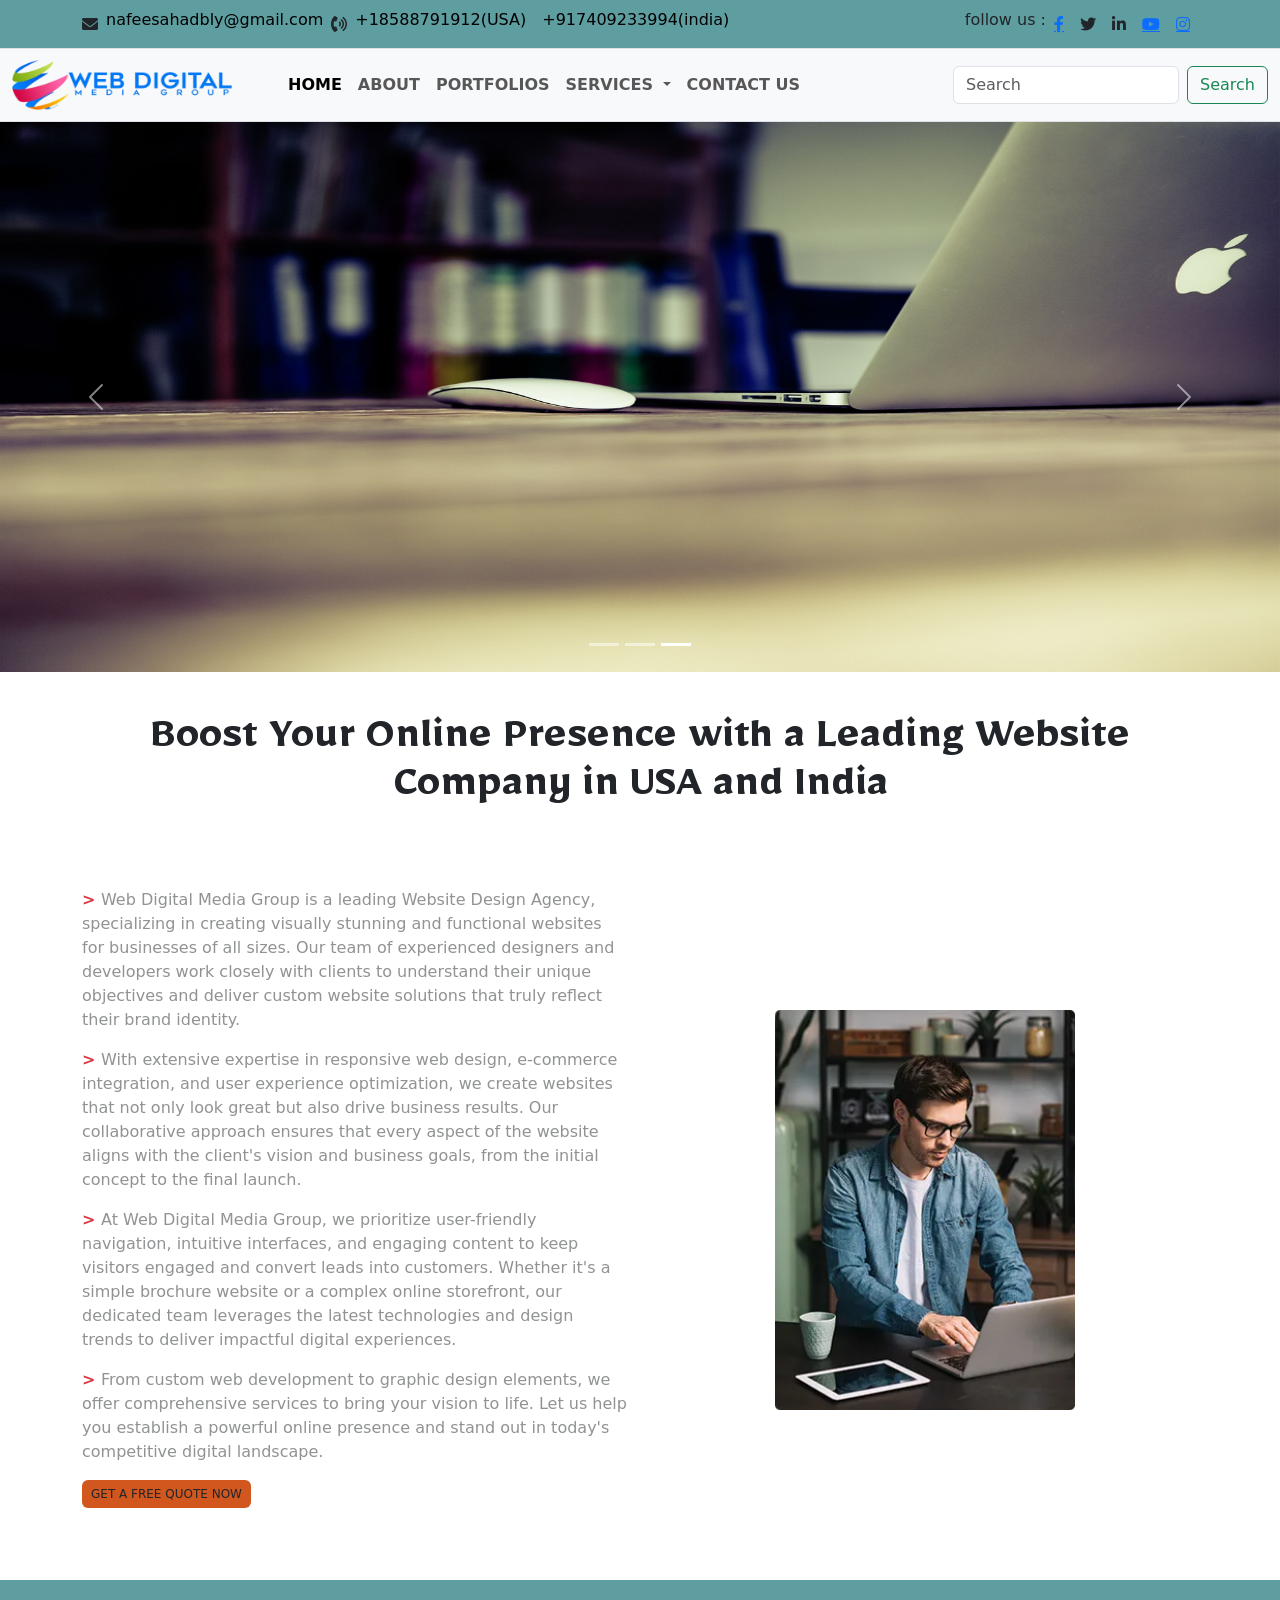
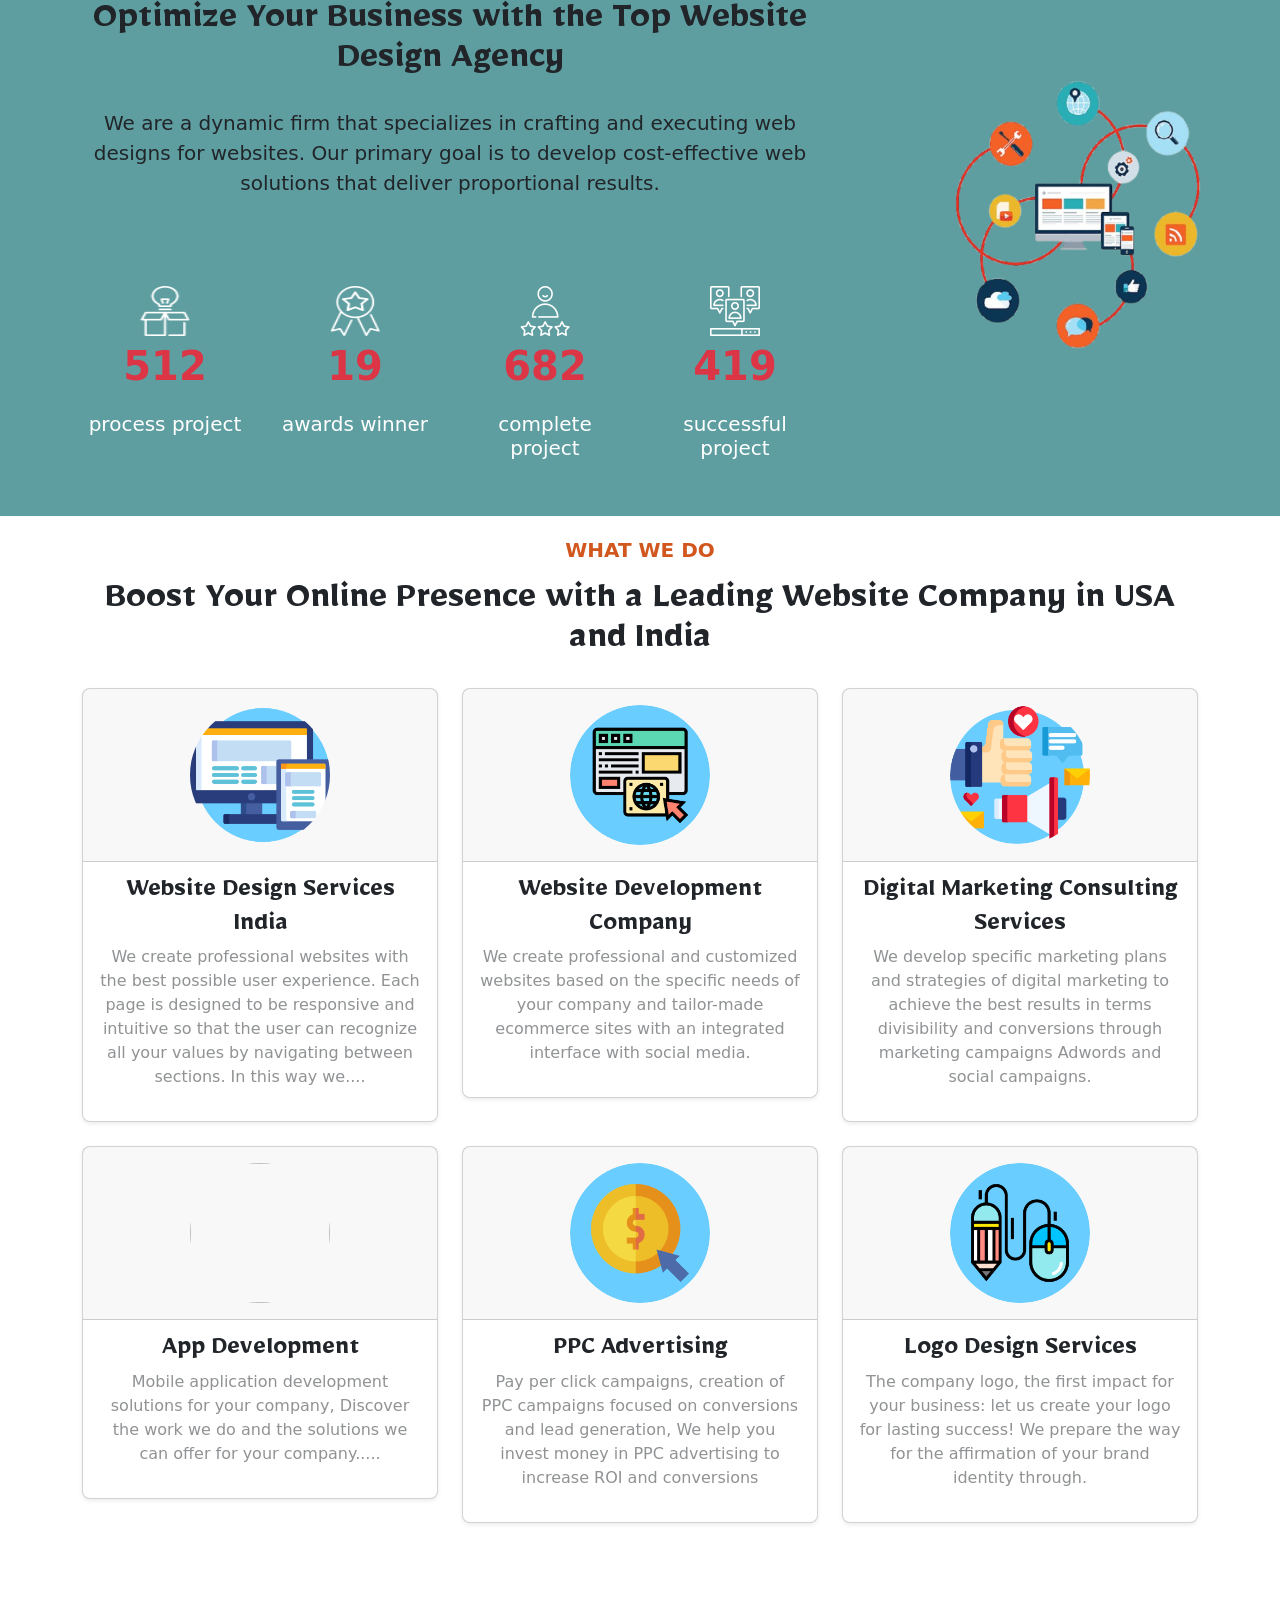
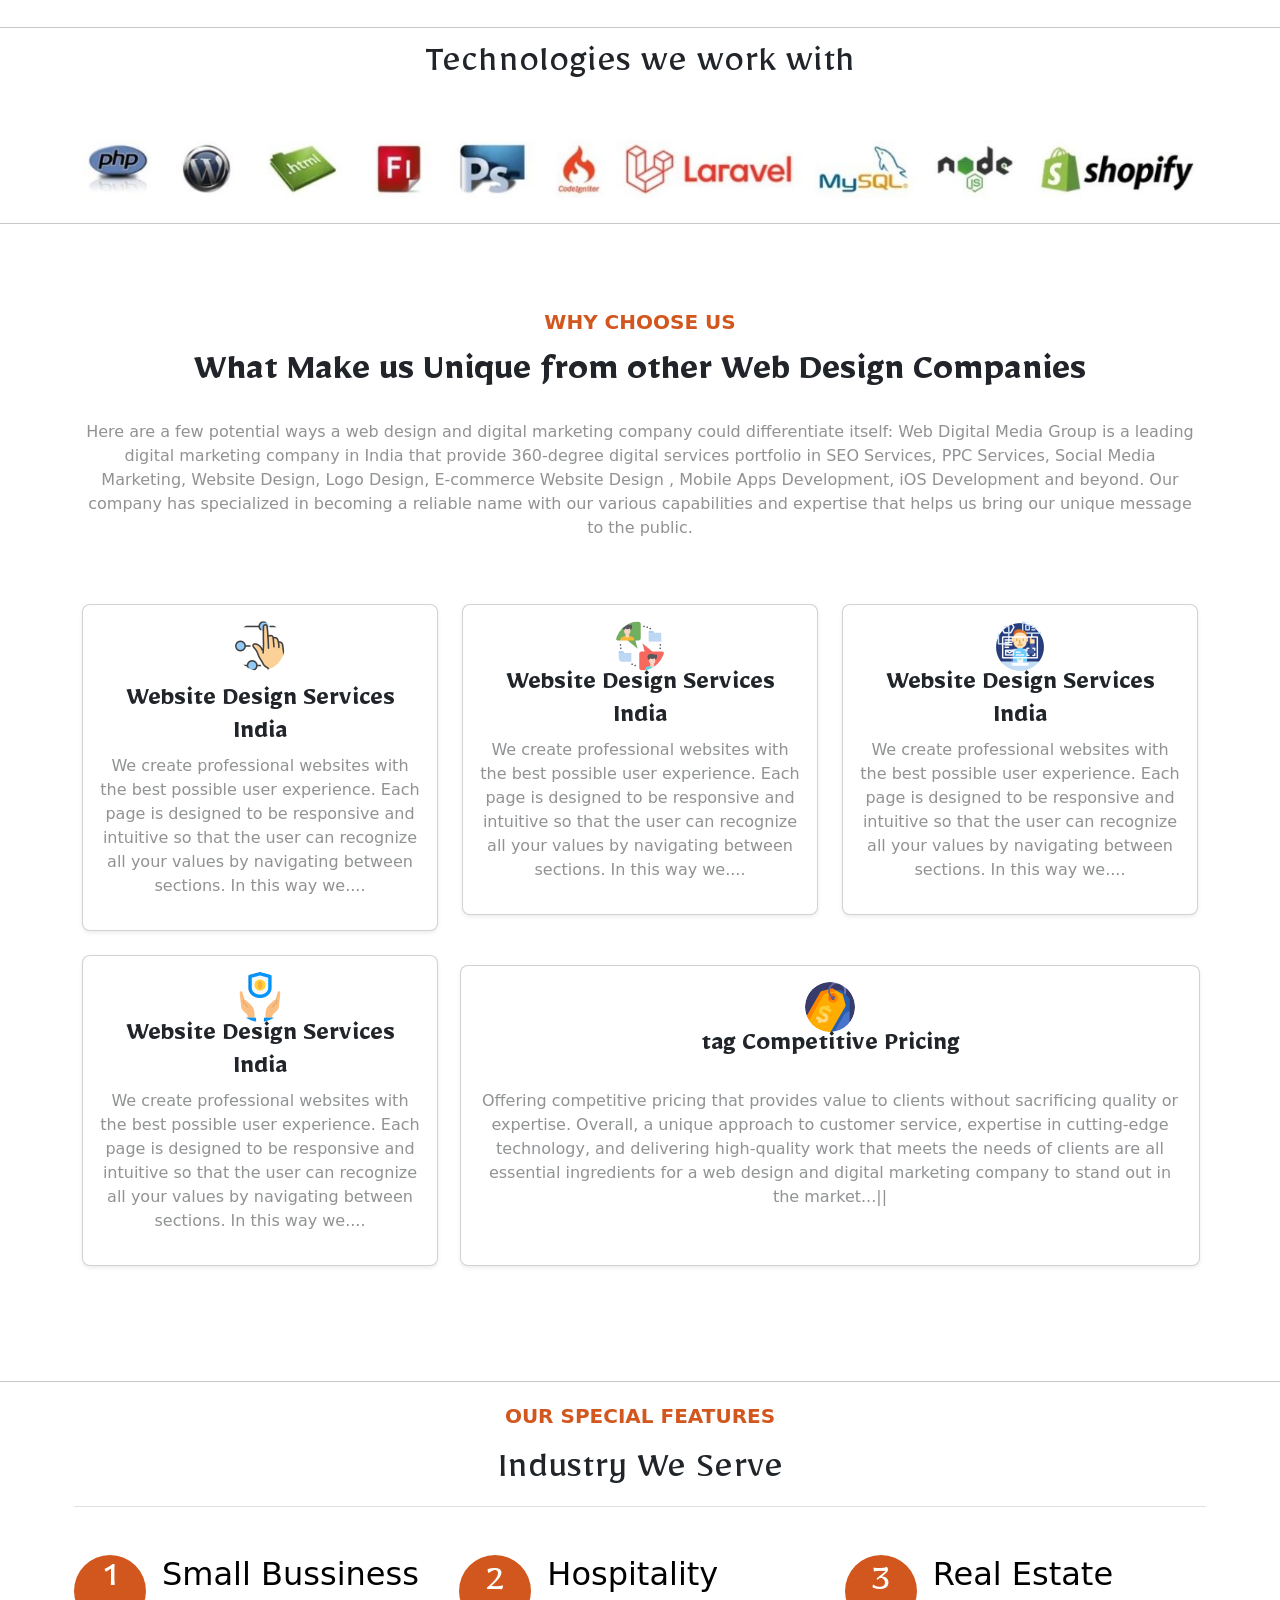
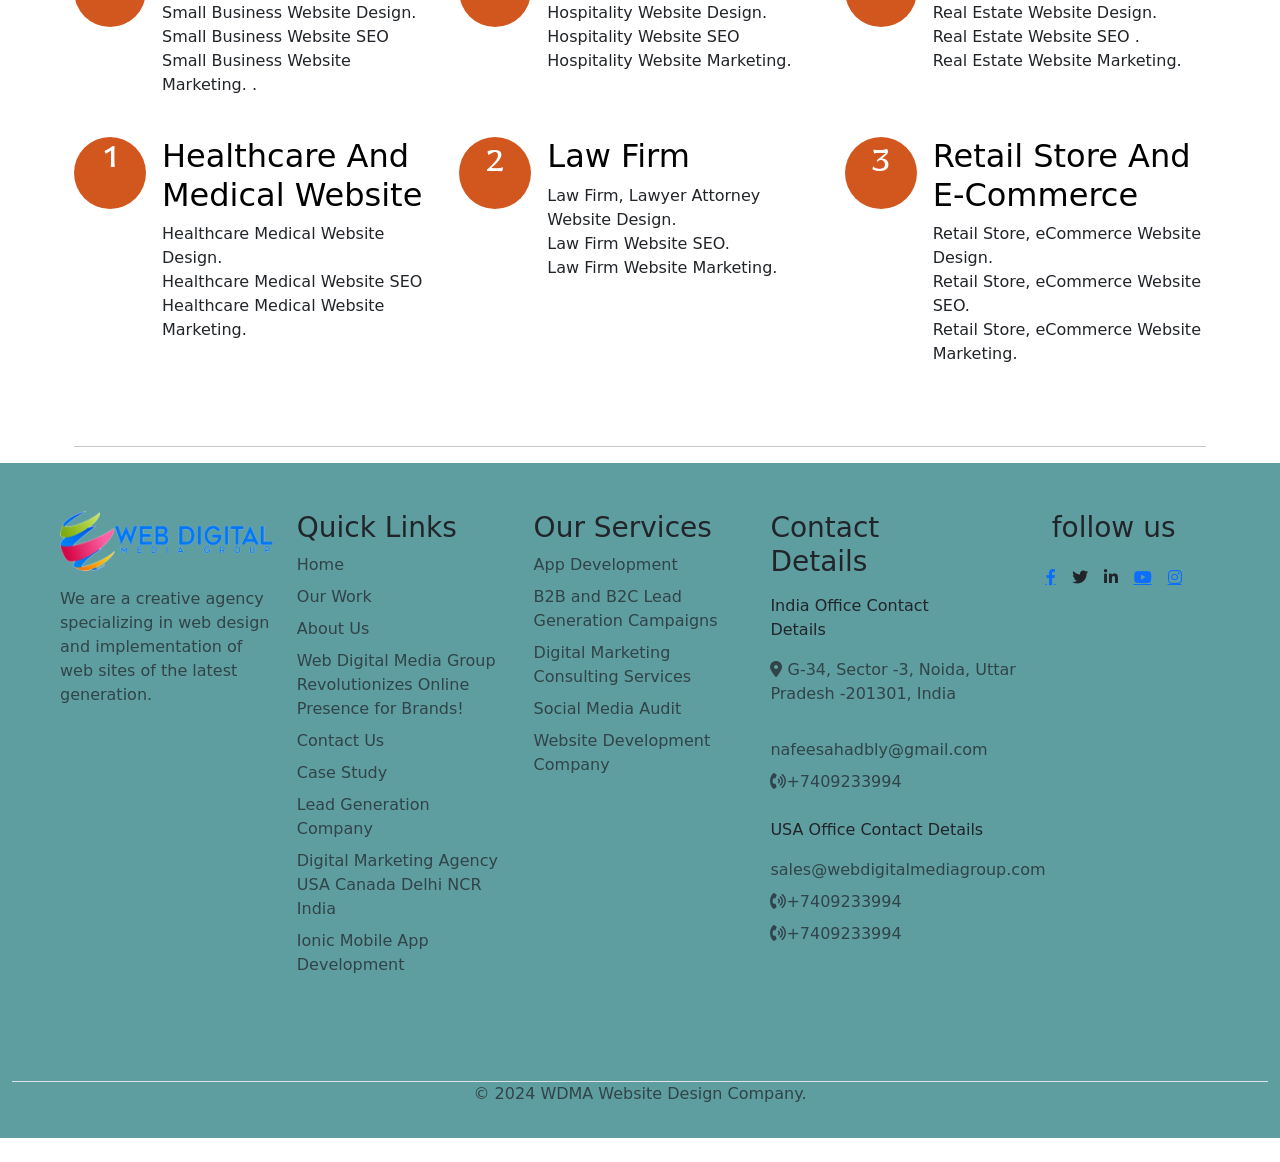
==== index.html @ 904eb0a1 "this is my website frant only no any changes" ====
<!DOCTYPE html>
<html lang="en">
<head>
    <meta charset="UTF-8">
    <meta name="viewport" content="width=device-width, initial-scale=1, shrink-to-fit=no">
    
    <!-- bootstrap -->
    <link href="https://cdn.jsdelivr.net/npm/bootstrap@5.3.3/dist/css/bootstrap.min.css"
     rel="stylesheet" integrity="sha384-QWTKZyjpPEjISv5WaRU9OFeRpok6YctnYmDr5pNlyT2bRjXh0JMhjY6hW+ALEwIH" crossorigin="anonymous">

   <title>web digital media agency </title>

   <!-- aos website -->
    <link href="https://unpkg.com/aos@2.3.1/dist/aos.css" rel="stylesheet">

 
    <!-- FontAwesome Icons -->
    <link
    rel="stylesheet"
    href="https://cdnjs.cloudflare.com/ajax/libs/font-awesome/6.0.0-beta2/css/all.min.css"/>

    <!-- Google Fonts -->
    <link rel="preconnect" href="https://fonts.googleapis.com">
    <link rel="preconnect" href="https://fonts.gstatic.com" crossorigin>
    <link href="https://fonts.googleapis.com/css2?family=Mirza:wght@400;500;600;700&family=Montez&display=swap" rel="stylesheet">

<!-- Stylesheet -->
<link rel="stylesheet" href="style.css"/>
</head>


<body>

  <nav class="  border-bottom awards ">
    <div class="container d-flex flex-wrap mr-auto">
      <ul class="nav me-auto  ">
        <i class="fa-solid fa-envelope align-items-center d-flex justify-content-center"></i>
        <li class="nav-item"><a href="#" class="nav-link link-body-emphasis px-2 active" aria-current="page">nafeesahadbly@gmail.com</a></li>
        <i class="fa-solid fa-phone-volume align-items-center d-flex justify-content-center "></i>
        <li class="nav-item"><a href="#" class="nav-link link-body-emphasis px-2">+18588791912(USA)</a></li>
        <li class="nav-item"><a href="#" class="nav-link link-body-emphasis px-2">+917409233994(india)</a></li>
        
      </ul>
      <ul class="nav mr-4 ">
        <!-- <li class="nav-item"><a href="#" class="nav-link link-body-emphasis px-2"></a></li> -->
         <p class="text-center  pt-2">follow us :</p>
        <a href="https://www.facebook.com/photo?fbid=481594901240549&set=a.116392011094175"><i class="fa-brands fa-facebook-f align-items-center d-flex justify-content-between px-2 py-3 socialme"></i></a>
        <i class="fa-brands fa-twitter align-items-center d-flex justify-content-center px-2 py-2 socialme"></i>
        <i class="fa-brands fa-linkedin-in align-items-center d-flex justify-content-center px-2 py- socialme"></i>
        <a href="https://youtu.be/n553szyuyIE?si=JdnnJUPWyrcstEyF"> <i class="fa-brands fa-youtube align-items-center d-flex justify-content-center px-2 py-3 socialme"></i></a>
        <a href="https://www.instagram.com/na_english.solution/"><i class="fa-brands fa-instagram align-items-center d-flex justify-content-center px-2 py-3 socialme"></i></a>
      </ul>
    </div>
  </nav>
  
  <nav class="navbar navbar-expand-lg bg-body-tertiary border-bottom sticky-top">

    <div class="container-fluid">
      <img src="logo.png" height="50" width="220">
      <button class="navbar-toggler" type="button" data-bs-toggle="collapse" data-bs-target="#navbarSupportedContent" aria-controls="navbarSupportedContent" aria-expanded="false" aria-label="Toggle navigation">
        <span class="navbar-toggler-icon"></span>
      </button>
      <div class="collapse navbar-collapse " id="navbarSupportedContent">
        <ul class="navbar-nav me-auto mb-4 px-5  py-2 mb-lg-0 fw-bold ">
          <li class="nav-item">
            <a class="nav-link active" aria-current="page" href="/ index.html">HOME</a>
          </li>
          <li class="nav-item">
            <a class="nav-link" href="/about.html">ABOUT</a>
          </li>
          <li class="nav-item active"></li>
            <a class="nav-link" href="#">PORTFOLIOS</a><span class="sr-only"></span></a>
          </li>
          <li class="nav-item dropdown">
            <a class="nav-link dropdown-toggle" href="#" role="button" data-bs-toggle="dropdown" aria-expanded="false">
              SERVICES
            </a>
            <ul class="dropdown-menu">
              <a class="dropdown-item" href="#">Android App Development</a>
              <a class="dropdown-item" href="#">Android UI/UX App Development</a>
              <a class="dropdown-item" href="#">IPad App Development</a>
              <a class="dropdown-item" href="#">Management, Advertising and Marketing for Website</a>
              <a class="dropdown-item" href="#">Social Media Audit</a>
              <a class="dropdown-item" href="#">Video Marketing Agency</a>
              <div class="dropdown-divider"></div>
              <a class="dropdown-item" href="#">Something else here</a> 
          </ul>
          </li>
          <li class="nav-item active">
          <a class="nav-link" href="/contact.html">CONTACT US</a><span class="sr-only"></span></a>
        </li>
        </ul>
        <form class="d-flex " role="search">
          <input class="form-control me-2" type="search" placeholder="Search" aria-label="Search">
          <button class="btn btn-outline-success" type="submit">Search</button>
        </form>
      </div>
    </div>
  </nav>

  
  <div id="myCarousel" class="carousel slide mb-6" data-bs-ride="carousel">
    <div class="carousel-indicators">
      <button type="button" data-bs-target="#myCarousel" data-bs-slide-to="0" class="" aria-label="Slide 1"></button>
      <button type="button" data-bs-target="#myCarousel" data-bs-slide-to="1" aria-label="Slide 2" class=""></button>
      <button type="button" data-bs-target="#myCarousel" data-bs-slide-to="2" aria-label="Slide 3" class="active" aria-current="true"></button>
    </div>
    <div class="carousel-inner">
      <div class="carousel-item">
        <img src="hero1.jpg" width="100%" height="550" alt="">
        <div class="container">
          <div class="carousel-caption ml-2">
  
          </div>
        </div>
      </div>
      <div class="carousel-item">
        <img src="hero2.jpg" width="100%" height="550" alt="">
        <div class="container">
          <div class="carousel-caption">
          </div>
        </div>
      </div>
      <div class="carousel-item active">
        <img src="hero3.jpg" width="100%" height="550" alt="">
        <div class="container">
          <div class="carousel-caption ">
           
          </div>
        </div>
      </div>
    </div>
    <button class="carousel-control-prev" type="button" data-bs-target="#myCarousel" data-bs-slide="prev">
      <span class="carousel-control-prev-icon" aria-hidden="true"></span>
      <!-- <span class="visually-hidden">Previous</span>
    </button> -->
    <button class="carousel-control-next" type="button" data-bs-target="#myCarousel" data-bs-slide="next">
      <span class="carousel-control-next-icon" aria-hidden="true"></span>
      <!-- <span class="visually-hidden">Next</span>
    </button> -->
  </div>
<br>
<br>


 <!--  -->

<div class="container">
  <h1 class="m-auto display-5 fw-bold lh-1 mb-4 text-center" data-aos="fade-down"
  data-aos-easing="linear"
  data-aos-duration="1500" >Boost Your Online Presence with a Leading Website Company in USA and India</h1>
    </div>
      <br>
      <br>
<div class="container">
  <div class="row">
    <div class="col-sm-12 col-md-6 col-lg-6 col-12  ">
     <p class="text-body-tertiary"><span class="text-danger ml-2 fw-bold">> </span> Web Digital Media Group is a leading Website Design Agency, specializing in creating visually stunning and functional websites for businesses of all sizes. Our team of experienced designers and developers work closely with
       clients to understand their unique objectives and deliver custom website solutions that truly reflect their brand identity.   </p>
     <p class="text-body-tertiary"> <span class="text-danger ml-2 fw-bold">>   </span>With extensive expertise in responsive web design, e-commerce integration, and user experience optimization, we create websites that not only look great but also drive business results. Our collaborative approach
       ensures that every aspect of the website aligns with the client's vision and business goals, from the initial concept to the final launch.  </p>
     <p class="text-body-tertiary">  <span class="text-danger ml-2 fw-bold">>   </span>At Web Digital Media Group, we prioritize user-friendly navigation, intuitive interfaces, and engaging content to keep visitors engaged and convert leads into customers. Whether it's a simple brochure website or a complex online storefront,
       our dedicated team leverages the latest technologies and design trends to deliver impactful digital experiences.  </p>
     <p class="text-body-tertiary">   <span class="text-danger ml-2 fw-bold">>   </span>From custom web development to graphic design elements, we offer comprehensive services to bring your vision to life. Let us help you establish a powerful online presence and stand out in today's competitive digital landscape.
       </p>
        <button type="button" class="btn awards custom-hover"
        style="--bs-btn-padding-y: .25rem; --bs-btn-padding-x: .5rem; --bs-btn-font-size: .75rem;">GET A FREE QUOTE NOW</button>
      </div>

   <div class=" col-sm-12 col-md-6 col-lg-6 col-12 align-items-center d-flex justify-content-center mt-4" data-aos="fade-up"
   data-aos-duration="3000">
     <img src="ex_one-1 (1).webp"  height="400" width="300" alt="">
  </div>

</div>
</div>
<br> <br> <br> 


<!-- counter arae  -->
 
<div class="col-xxl-8  awards" >
  <div class="container">
  <div class="row">

    <div class=" col-sm-12 col-md-8 col-lg-8 col-12 mt-4 text-center " >

      <h1 class="display-6 fw-bold lh-1 mb-4 text-center " data-aos="fade-down"
      data-aos-easing="linear"
      data-aos-duration="1500"> Optimize Your Business with the Top Website Design Agency </h1>
      <p class="lead" data-aos="fade-up "
      data-aos-anchor-placement="bottom-bottom" data-aos-duration="1000">We are a dynamic firm that specializes in crafting and executing web designs for websites.
      Our primary goal is to develop cost-effective web solutions that deliver proportional results.</p>   
    </div>

    <div class="col ringdegine " data-aos="fade-up"
    data-aos-duration="3000" >
      <img src="logo2.png" height="270" width="400" alt="">
    </div>
  </div>
  <br>
    <div class="row mb-4 py-5 ">
      <div class=" col-xsm-6 col-sm-6 col-md-3 col-lg-2 col-2 ">
       <div class="counter-inner p-1 p-md-0 text-center">
        <!-- counter item -->
         <div class="counter-item d-inline-block mb-3 text-center">
          <div> <img src="icon1.png" class="Icons" ></div>
          <span id="count1" class="counter fw-bold text-danger fs-1">600</span>
         </div>
         <h5 class="text-white">process project</h5>
        </div>
    </div>
  
     <div class=" col-xsm-6 col-sm-6 col-md-3 col-lg-2 col-2">
      <div class="counter-inner p-3 p-md-0 text-center">
        <!-- counter item -->
         <div class="counter-item d-inline-block mb-3 text-center">
          <div> <img src="icon2.png" class="Icons"></div>
          <span id="count2" class="counter fw-bold text-danger fs-1">20</span>
         </div>
         <h5 class="text-white">awards winner</h5>
      </div>
     </div>
     
     <div class=" col-xsm-6 col-sm-6 col-md-3 col-lg-2 col-2">
      <div class="counter-inner p-3 p-md-0 text-center">
        <!-- counter item -->
         <div class="counter-item d-inline-block mb-3 text-center">
          <div> <img src="icon3.png" class="Icons"></div>
          <span id="count3" class="counter fw-bold text-danger fs-1">800</span>
         </div>
         <h5 class="text-white">complete project</h5>
      </div>
     </div>
  
     <div class=" col-xsm-6 col-sm-6 col-md-3 col-lg-2 col-2 ">
      <div class="counter-inner p-3 p-md-0 text-center">
        <!-- counter item -->
         <div class="counter-item d-inline-block mb-3 text-center">
          <div> <img src="icon4.png" class="Icons"></div>
          <span id="count4" class=" counter fw-bold text-danger fs-1">1000</span>
         </div>
         <h5 class="text-white">successful project</h5>
      </div>
     </div>
    </div>

  </div>
 </div>


<!-- feature section  -->
<div class="container">
  <h5 class="m-auto display-10 fw-bold lh-1 mb-4 text-center mt-4 special"> WHAT WE DO</h5>
  <h1 class="m-auto display-10 fw-bold lh-1 mb-4 text-center " data-aos="fade-up"
  data-aos-anchor-placement="bottom-bottom" data-aos-duration="1000">Boost Your Online Presence with a Leading Website Company in USA and India</h1>
</div>

 <div class="container">
<div class="row row-cols-1 row-cols-md-3 mb-3 text-center">
  <div class="col chooseus1" data-aos="fade-up"
  data-aos-duration="3000">
    <div class="card mb-4 rounded-3 shadow-sm">
      <div class="card-header py-3">
       <img src="Web-Design.png" class="bd-placeholder-img rounded-circle" width="140" height="140" alt="">
      </div>
      <div class="card-body">
        <h2 class="fs-3 fw-bold"> Website Design Services India</h2>
        <p class="text-body-tertiary">We create professional websites with the best possible user experience. Each page is designed to be responsive and intuitive 
          so that the user can recognize all your values by navigating between sections. In this way we....</p>
      </div>
    </div>
  </div>
  <div class="col chooseus1" data-aos="fade-up"
  data-aos-duration="3000">
    <div class="card mb-4 rounded-3 shadow-sm">
      <div class="card-header py-3">
       <img src="2.Website-Development.png" class="bd-placeholder-img rounded-circle" width="140" height="140" alt="">
      </div>
      <div class="card-body">
        <h2  class="fs-3 fw-bold">Website Development Company</h2>
        <p class="text-body-tertiary">We create professional and customized websites based on the specific needs of your 
          company and tailor-made ecommerce sites with an integrated interface with social media.</p>
      </div>
    </div>
  </div>

  <div class="col chooseus1" data-aos="fade-up"
  data-aos-duration="3000">
    <div class="card mb-4 rounded-3 shadow-sm">
      <div class="card-header py-3">
       <img src="Digital-Marketing.png" class="bd-placeholder-img rounded-circle" width="140" height="140" alt="">
      </div>
      <div class="card-body">
        <h2  class="fs-3 fw-bold">Digital Marketing Consulting Services</h2>
        <p class="text-body-tertiary">We develop specific marketing plans and strategies of digital marketing to achieve the best results 
          in terms divisibility and conversions through marketing campaigns Adwords and social campaigns.</p>
      </div>
    </div>
  </div>


  <div class="col chooseus1" data-aos="fade-up"
  data-aos-duration="3000">
    <div class="card mb-4 rounded-3 shadow-sm">
      <div class="card-header py-3">
       <img src="App-Development.png" class="bd-placeholder-img rounded-circle" width="140" height="140" alt="">
      </div>
      <div class="card-body">
        <h2  class="fs-3 fw-bold">App Development</h2>
        <p class="text-body-tertiary">Mobile application development 
          solutions for your company, Discover the work we do and the solutions we can offer for your company.....</p>
      </div>
    </div>
  </div>
  <div class="col chooseus1" data-aos="fade-up"
  data-aos-duration="3000">
    <div class="card mb-4 rounded-3 shadow-sm">
      <div class="card-header py-3">
       <img src="PPC-Advertising.png  " class="bd-placeholder-img rounded-circle" width="140" height="140" alt="">
      </div>
      <div class="card-body">
        <h2  class="fs-3 fw-bold">PPC Advertising</h2>
        <p class="text-body-tertiary">Pay per click campaigns, creation of PPC campaigns 
          focused on conversions and lead generation, We help you invest money in PPC advertising to increase ROI and conversions</p>
      </div>
    </div>
  </div>

  <div class="col chooseus1" data-aos="fade-up"
  data-aos-duration="3000">
    <div class="card mb-4 rounded-3 shadow-sm">
      <div class="card-header py-3">
       <img src="Logo-Design.png" class="bd-placeholder-img rounded-circle " width="140" height="140" alt="">
      </div>
      <div class="card-body">
        <h2  class="fs-3 fw-bold">Logo Design Services</h2>
        <p class="text-body-tertiary">The company logo, the first impact for your business: let us create your 
          logo for lasting success! We prepare the way for the affirmation of your brand identity through.</p>
      </div>
    </div>
  </div>
</div>
</div>

<!-- technology -->
<br><br><hr>
<div class="container">
  <div class="row">
    <h1 class="mb-5" data-aos="fade-up"
    data-aos-anchor-placement="bottom-bottom" data-aos-duration="1000">Technologies  we work with </h1>
    <img src="WhatsApp-Image-2024-08-30-at-11.29.27-AM-3-1536x92.jpeg" alt="">
  </div>
</div>
<hr>
<br>
<br>


<!-- why choose us  -->

<div class="container ">
  <h5 class="m-auto display-10 fw-bold lh-1 mb-4 text-center mt-4 special"> WHY CHOOSE US </h5>
  <h1 class="m-auto display-6 fw-bold lh-1 mb-4 text-center " data-aos="fade-up"
  data-aos-anchor-placement="bottom-bottom" data-aos-duration="1000">What Make us Unique from other Web Design Companies</h1>
  <p class="text-center text-body-tertiary">Here are a few potential ways a web design and digital marketing company could differentiate itself:
   Web Digital Media Group is a  leading digital marketing company in India that provide 360-degree digital services portfolio in SEO Services, PPC Services, Social Media Marketing, Website Design, Logo Design, E-commerce Website Design , Mobile Apps Development, iOS Development and beyond. Our company has specialized in becoming a reliable name with our various capabilities and expertise that helps us bring our unique message to the public.
    </p>
</div>
<br><br>

<div class="container ">
  <div class="row row-cols-1 row-cols-md-3 mb-3 text-center ">
    <div class="col">
      <div class="card mb-4 rounded-3 shadow-sm chooseus"data-aos="fade-right" data-aos-duration="3000">
        <div class="card-body">
          <img src="ico1.png"class="bd-placeholder-img rounded-circle" width="50" height="50" alt="">
          <h2 class="fs-3 fw-bold mt-3"> Website Design Services India</h2>
          <p class="text-body-tertiary">We create professional websites with the best possible user experience. Each page is designed to be responsive and intuitive 
            so that the user can recognize all your values by navigating between sections. In this way we....</p>
        </div>
      </div>
    </div>

        <div class="col">
          <div class="card mb-4 rounded-3 shadow-sm chooseus "data-aos="fade-down" data-aos-duration="3000">
            <div class="card-body">
              <img src="ico2.png"class="bd-placeholder-img rounded-circle" width="50" height="50" alt=""> 
              <h2 class="fs-3 fw-bold"> Website Design Services India</h2>
              <p class="text-body-tertiary">We create professional websites with the best possible user experience. Each page is designed to be responsive and intuitive 
                so that the user can recognize all your values by navigating between sections. In this way we....</p>
            </div>
          </div>
        </div>
      
        <div class="col">
          <div class="card mb-4 rounded-3 shadow-sm chooseus " data-aos="fade-left"  data-aos-duration="3000">
            <div class="card-body">
              <img src="ico3.png"class="bd-placeholder-img rounded-circle" width="50" height="50" alt="">
              <h2 class="fs-3 fw-bold"> Website Design Services India</h2>
              <p class="text-body-tertiary">We create professional websites with the best possible user experience. Each page is designed to be responsive and intuitive 
                so that the user can recognize all your values by navigating between sections. In this way we....</p>
            </div>
          </div>
        </div>

        <div class="col">
          <div class="card mb-4 rounded-3 shadow-sm chooseus"data-aos="fade-right" data-aos-duration="3000">
            <div class="card-body">
              <img src="ico4.png"class="bd-placeholder-img rounded-circle" width="50" height="50" alt="">
              <h2 class="fs-3 fw-bold"> Website Design Services India</h2>
              <p class="text-body-tertiary">We create professional websites with the best possible user experience. Each page is designed to be responsive and intuitive 
                so that the user can recognize all your values by navigating between sections. In this way we....</p>
            </div>
          </div>
        </div>
      
        <div class=" col cardfeature">
          <div class="card mb-4 rounded-3 shadow-sm chooseus"data-aos="fade-up"  data-aos-duration="3000"> 
            <div class="card-body">
              <img src="ico5.png"class="bd-placeholder-img rounded-circle" width="50" height="50" alt="">
               <br>
              <h2 class="fs-3 fw-bold"> tag Competitive Pricing</h2>
              <br>
              <p class="text-body-tertiary">Offering competitive pricing that provides value to clients without sacrificing quality or expertise. Overall, a unique approach to customer service, expertise in cutting-edge technology, and delivering high-quality work that meets the needs of clients are all
                 essential ingredients for a web design and digital marketing company to stand out in the market...||</p>
                 <br>
            </div>
          </div>
        </div>
  </div>
</div>

<hr>
<!-- our special feature -->

<div class="container px-1 " id="hanging-icons" >
  <h5 class="m-auto display-10 fw-bold lh-1 mb-4 text-center mt-4 special"> OUR SPECIAL FEATURES </h5>
   <h1 class="pb-2 border-bottom">Industry We Serve</h1>
  <div class="row g-4 py-5 row-cols-1 row-cols-lg-3">
    <div class="col d-flex align-items-start ">
      <div class="custom-hover rounded-circle d-inline-flex align-items-center justify-content-center fs-4 flex-shrink-0 me-3">
        <svg class="bi" width="3em" height="3em"></svg>
        <h1 class="position-absolute mb-3 text-white">1</h1>
      </div>
      <div>
        <h3 class="fs-2 text-body-emphasis">
          Small Bussiness</h3>
        <p>Small Business Website Design.
          <br>
          Small Business Website SEO
          <br>
          Small Business Website Marketing.
          .</p>
      </div>
    </div>

    <div class="col-6 d-flex align-items-start">
      <div class="custom-hover rounded-circle d-inline-flex align-items-center justify-content-center fs-4 flex-shrink-0 me-3">
        <svg class="bi" width="3em" height="3em"></svg>
        <h1 class="position-absolute pt-2  mb-3 text-white">2</h1>
      </div>
      <div>
        <h3 class="fs-2 text-body-emphasis">Hospitality</h3>
      <p>Hospitality Website Design.
        <br>
        Hospitality Website SEO 
        <br>
        Hospitality Website Marketing.</p>
      </div>
    </div>

    <div class="col d-flex align-items-start ">
      <div class="custom-hover rounded-circle d-inline-flex align-items-center justify-content-center fs-4 flex-shrink-0 me-3">
        <svg class="bi" width="3em" height="3em"></svg>
        <h1 class="position-absolute pt-2  mb-3 text-white">3</h1>
      </div>
      <div>
        <h3 class="fs-2 text-body-emphasis">Real Estate</h3>
      <p>Real Estate Website Design.
        <br>
        Real Estate Website SEO .
        <br>
        Real Estate Website Marketing.</p>
      </div>
    </div>

    <div class="col d-flex align-items-start ">
      <div class="custom-hover rounded-circle d-inline-flex align-items-center justify-content-center fs-4 flex-shrink-0 me-3">
        <svg class="bi" width="3em" height="3em"></svg>
        <h1 class="position-absolute mb-3 text-white">1</h1>
      </div>
      <div>
        <h3 class="fs-2 text-body-emphasis">
         
Healthcare And Medical Website </h3>
        <p>
          Healthcare Medical Website Design.
          <br>
          Healthcare Medical Website SEO
          <br>
          Healthcare Medical Website Marketing.
          </p>
      </div>
    </div>

    <div class="col d-flex align-items-start">
      <div class="custom-hover rounded-circle d-inline-flex align-items-center justify-content-center fs-4 flex-shrink-0 me-3">
        <svg class="bi" width="3em" height="3em"></svg>
        <h1 class="position-absolute pt-2  mb-3 text-white">2</h1>
      </div>
      <div>
        <h3 class="fs-2 text-body-emphasis">
          Law Firm </h3>
      <p>
        Law Firm, Lawyer Attorney Website Design.
        <br>
        Law Firm Website SEO.
        <br>
        Law Firm Website Marketing.
    </p>
      </div>
    </div>
    
    <div class="col d-flex align-items-start  ">
      <div class="custom-hover rounded-circle d-inline-flex align-items-center justify-content-center fs-4 flex-shrink-0 me-3">
        <svg class="bi" width="3em" height="3em"></svg>
        <h1 class="position-absolute pt-2  mb-3 text-white">3</h1>
      </div>
      <div>
        <h3 class="fs-2 text-body-emphasis">
          Retail Store And E-Commerce </h3>
      <p>
        Retail Store, eCommerce Website Design.
        <br>
        Retail Store, eCommerce Website SEO.
        <br>
        Retail Store, eCommerce Website Marketing.</p>
      </div>
    </div>
  
  </div>
  <hr>  
</div>



<!-- Let's talk about everything! -->



<!-- footer -->

<div class="container-fluid  awards">
  <footer class="row row-cols-1 row-cols-sm-2 row-cols-md-5  px-5 py-5">
    <div class=" mb-3 mr-5 ml-5">
      <a href="/" class="d-flex align-items-center mb-3 link-body-emphasis text-decoration-none">
        <img class="bi me-2" width="100%" height="60" src="logo.png" alt="">
      </a>
      <p class="text-body-secondary">We are a creative agency 
        specializing in web design and implementation of web sites of the latest generation.</p>
    </div>
 

    <div class="col mb-2  ">
      <h3>Quick Links</h3>
      <ul class="nav flex-column footerc">
        <li class="nav-item mb-2"><a href="#" class="nav-link p-0 text-body-secondary">Home</a></li>
        <li class="nav-item mb-2"><a href="#" class="nav-link p-0 text-body-secondary">Our Work</a></li>
        <li class="nav-item mb-2"><a href="#" class="nav-link p-0 text-body-secondary">About Us</a></li>
        <li class="nav-item mb-2"><a href="#" class="nav-link p-0 text-body-secondary">Web Digital Media Group Revolutionizes 
          Online Presence for Brands!</a></li>
        <li class="nav-item mb-2"><a href="#" class="nav-link p-0 text-body-secondary">Contact Us</a></li>
        <li class="nav-item mb-2"><a href="#" class="nav-link p-0 text-body-secondary">Case Study</a></li>
        <li class="nav-item mb-2"><a href="#" class="nav-link p-0 text-body-secondary">Lead Generation Company</a></li>
        <li class="nav-item mb-2"><a href="#" class="nav-link p-0 text-body-secondary">Digital Marketing Agency USA Canada Delhi NCR India</a></li>
        <li class="nav-item mb-2"><a href="#" class="nav-link p-0 text-body-secondary">Ionic Mobile App Development</a></li>
      </ul>
    </div>

    <div class="col mb-2">
      <h3>Our Services</h3>
      <ul class="nav flex-column">
        <li class="nav-item mb-2"><a href="#" class="nav-link p-0 text-body-secondary">App Development</a></li>
        <li class="nav-item mb-2"><a href="#" class="nav-link p-0 text-body-secondary">B2B and B2C Lead Generation Campaigns</a></li>
        <li class="nav-item mb-2"><a href="#" class="nav-link p-0 text-body-secondary">Digital Marketing Consulting Services</a></li>
        <li class="nav-item mb-2"><a href="#" class="nav-link p-0 text-body-secondary">Social Media Audit</a></li>
        <li class="nav-item mb-2"><a href="#" class="nav-link p-0 text-body-secondary">Website Development Company</a></li>
      </ul>
    </div>

    <div class="col mb-2">
      <h3>Contact Details</h3>
      <p class="mt-3">India Office Contact Details</p>
      <ul class="nav flex-column">
        <li class="nav-item mb-2"><a href="#" class="nav-link p-0 text-body-secondary"><span><i class="fa-solid fa-location-dot"></i>
        </span>G-34, Sector -3, Noida, Uttar Pradesh -201301, India</a></li>
        <li class="nav-item mb-2 "><a href="#" class="nav-link p-0 text-body-secondary">nafeesahadbly@gmail.com</a></li>
        <li class="nav-item mb-2 "><a href="#" class="nav-link p-0 text-body-secondary"><span><i class="fa-solid fa-phone-volume"></i></span>+7409233994</a></li>
        <p class="mt-3">USA Office Contact Details</p>
        <li class="nav-item mb-2 "><a href="#" class="nav-link p-0 text-body-secondary">sales@webdigitalmediagroup.com  </a></li>
        <li class="nav-item mb-2 "><a href="#" class="nav-link p-0 text-body-secondary"><span><i class="fa-solid fa-phone-volume"></i></span>+7409233994</a></li>
        <li class="nav-item mb-2 "><a href="#" class="nav-link p-0 text-body-secondary"><span><i class="fa-solid fa-phone-volume"></i></span>+7409233994</a></li>
      </ul>
    </div>
    <div class="col mb-2">
      <h3 class="text-center">follow us</h3>
      <ul class="nav mr-2 align-items-center justify-content-center d-flex">
        <!-- <li class="nav-item"><a href="#" class="nav-link link-body-emphasis px-2"></a></li> -->
        
        <a href="https://www.facebook.com/photo?fbid=481594901240549&set=a.116392011094175"><i class="fa-brands fa-facebook-f align-items-center d-flex justify-content-between px-2 py-3 socialme"></i></a>
        <i class="fa-brands fa-twitter align-items-center d-flex justify-content-center px-2 py-2 socialme"></i>
        <i class="fa-brands fa-linkedin-in align-items-center d-flex justify-content-center px-2 py- socialme"></i>
        <a href="https://youtu.be/n553szyuyIE?si=JdnnJUPWyrcstEyF"> <i class="fa-brands fa-youtube align-items-center d-flex justify-content-center px-2 py-3 socialme"></i></a>
        <a href="https://www.instagram.com/na_english.solution/"><i class="fa-brands fa-instagram align-items-center d-flex justify-content-center px-2 py-3 socialme"></i></a>
      </ul>
    </div>
  </footer>

  <footer class="py-3 my-4 ">
    <p class="text-center text-body-secondary border-top">© 2024   WDMA Website Design Company.</p>
  </footer>
    </div>
  

<!-- Script -->
<script src="main.js"></script>

<!-- bootstrap script file -->
<script
 src="https://cdn.jsdelivr.net/npm/@popperjs/core@2.11.8/dist/umd/popper.min.js" 
integrity="sha384-I7E8VVD/ismYTF4hNIPjVp/Zjvgyol6VFvRkX/vR+Vc4jQkC+hVqc2pM8ODewa9r"
 crossorigin="anonymous"></script>
<script src="https://cdn.jsdelivr.net/npm/bootstrap@5.3.3/dist/js/bootstrap.min.js"
 integrity="sha384-0pUGZvbkm6XF6gxjEnlmuGrJXVbNuzT9qBBavbLwCsOGabYfZo0T0to5eqruptLy"
  crossorigin="anonymous"></script>

<script src="https://unpkg.com/aos@2.3.1/dist/aos.js"></script>
<script>
  AOS.init();
</script>
</body>                                                                                                                                   
</html>
---- style.css ----
*{
   margin: 0;
   padding: 0;
 }


h1 ,h2{
    margin: 0%;
    padding: 0%;
    align-items: center;
    justify-content: center;
    display: flex;
   
    font-family: "Mirza", serif;
    font-weight: 400;
    font-style: normal;
    }
  

.about {
    font-family: "Cormorant Garamond", serif;
    font-style: normal;
    text-align: center;
    font-weight: bold;
  }
  

   .head{
    font-size: 5cap;
    font-weight: bold;
   } 
  
  
 .carousel-caption{
    margin-left: 0%;
    padding: 0%;
    

 }

 .carousel-inner{
    /* display: flex;
    justify-items: center;
    align-items: center; */
    position: relative;
 }
 .carousel-caption{
    position: absolute;
    left: -35%;
    top: 40%;
 }


 .counting{
    height: 500px;
    width: 100%;
    
 }

.counter-area{
   padding: 2.87rem 0 1.875rem;
   
   
}

.single-counter{
   position: relative;
   
}

.single-counter span{
font-size: 2rem;

}
.single-counter::after{
   position: absolute;
   height: 70%;
   width: 0.06rem;
   background-color: var(--bg-black);
   top: 50%;
   right: 0;
   transform: translateY(-50%);
   opacity: 0.15;
}
.single-counter:last-child::after{
   display: none; 
}

.Icons{
   height: 50px;
   width: 50px;
}

.Optimize{
   background-color: black;
}

.feature2{
border: solid black;
}

.col :hover img{
   scale: 1.1;
   box-shadow: 5px 5px 5px rgb(255, 47, 210);
   cursor: pointer;
}
.col1{
   scale: 0.8;
   box-shadow: 5px 5px 5px rgb(255, 47, 210);
   cursor: pointer;
}

.cardfeature{
   text-align: center;
   width: 750px;
   height: 400px;
   margin: 5px 5px 5px 5px;
   padding: 5px;
}

.ring{
   margin-top: 10px;
   padding-left: auto;
align-items: center;
justify-content: center;
display: flex;
}

.awards{
   background-color: cadetblue
}

.socialme{
   cursor: pointer;
}
.chooseus:hover {

cursor: pointer;
scale: 1.1 ;
}
.chooseus1{
   cursor: pointer;
}
.custom-hover{
   background-color:rgb(210, 87, 30);
}

.custom-hover:hover {
   background-color:cadetblue;
   cursor: pointer;

}

.special{
   color: rgb(210, 87, 30);;
}

.footerc:hover{
   color: rgb(210, 87, 30);;
}

.ringdegine{
   margin-right:0 ;
   padding-top: 100px;
   padding-left:50px;
   justify-content: center;
   height: 10px;
   width: 10px;
}
.aboutus {
background-color:  rgb(210, 87, 30);
}

.aboutus:hover{
background-color: white;
}


.seosection{
   
   height: 750px;
   background-size: cover;
   background-image: url(team-4124197_1280.jpg);
   margin-top: 10px;
   margin-bottom: 10px;
}
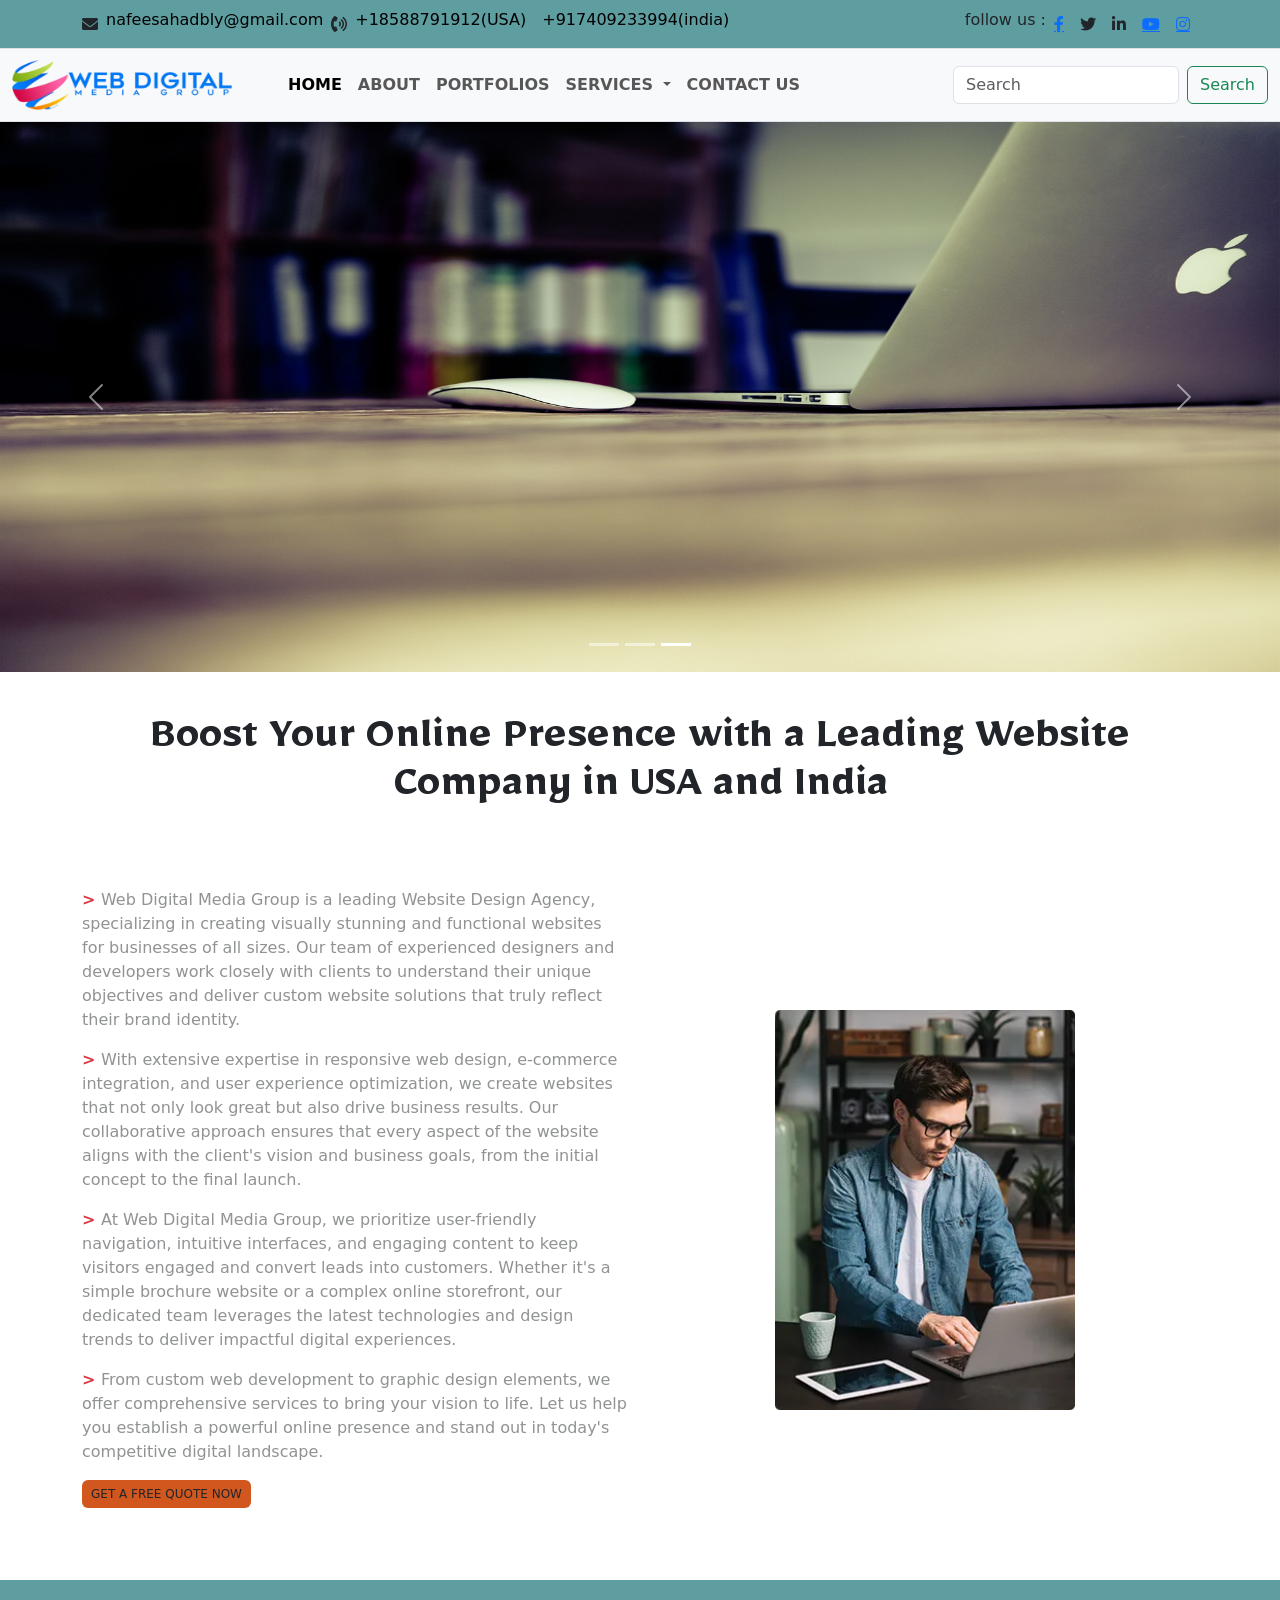
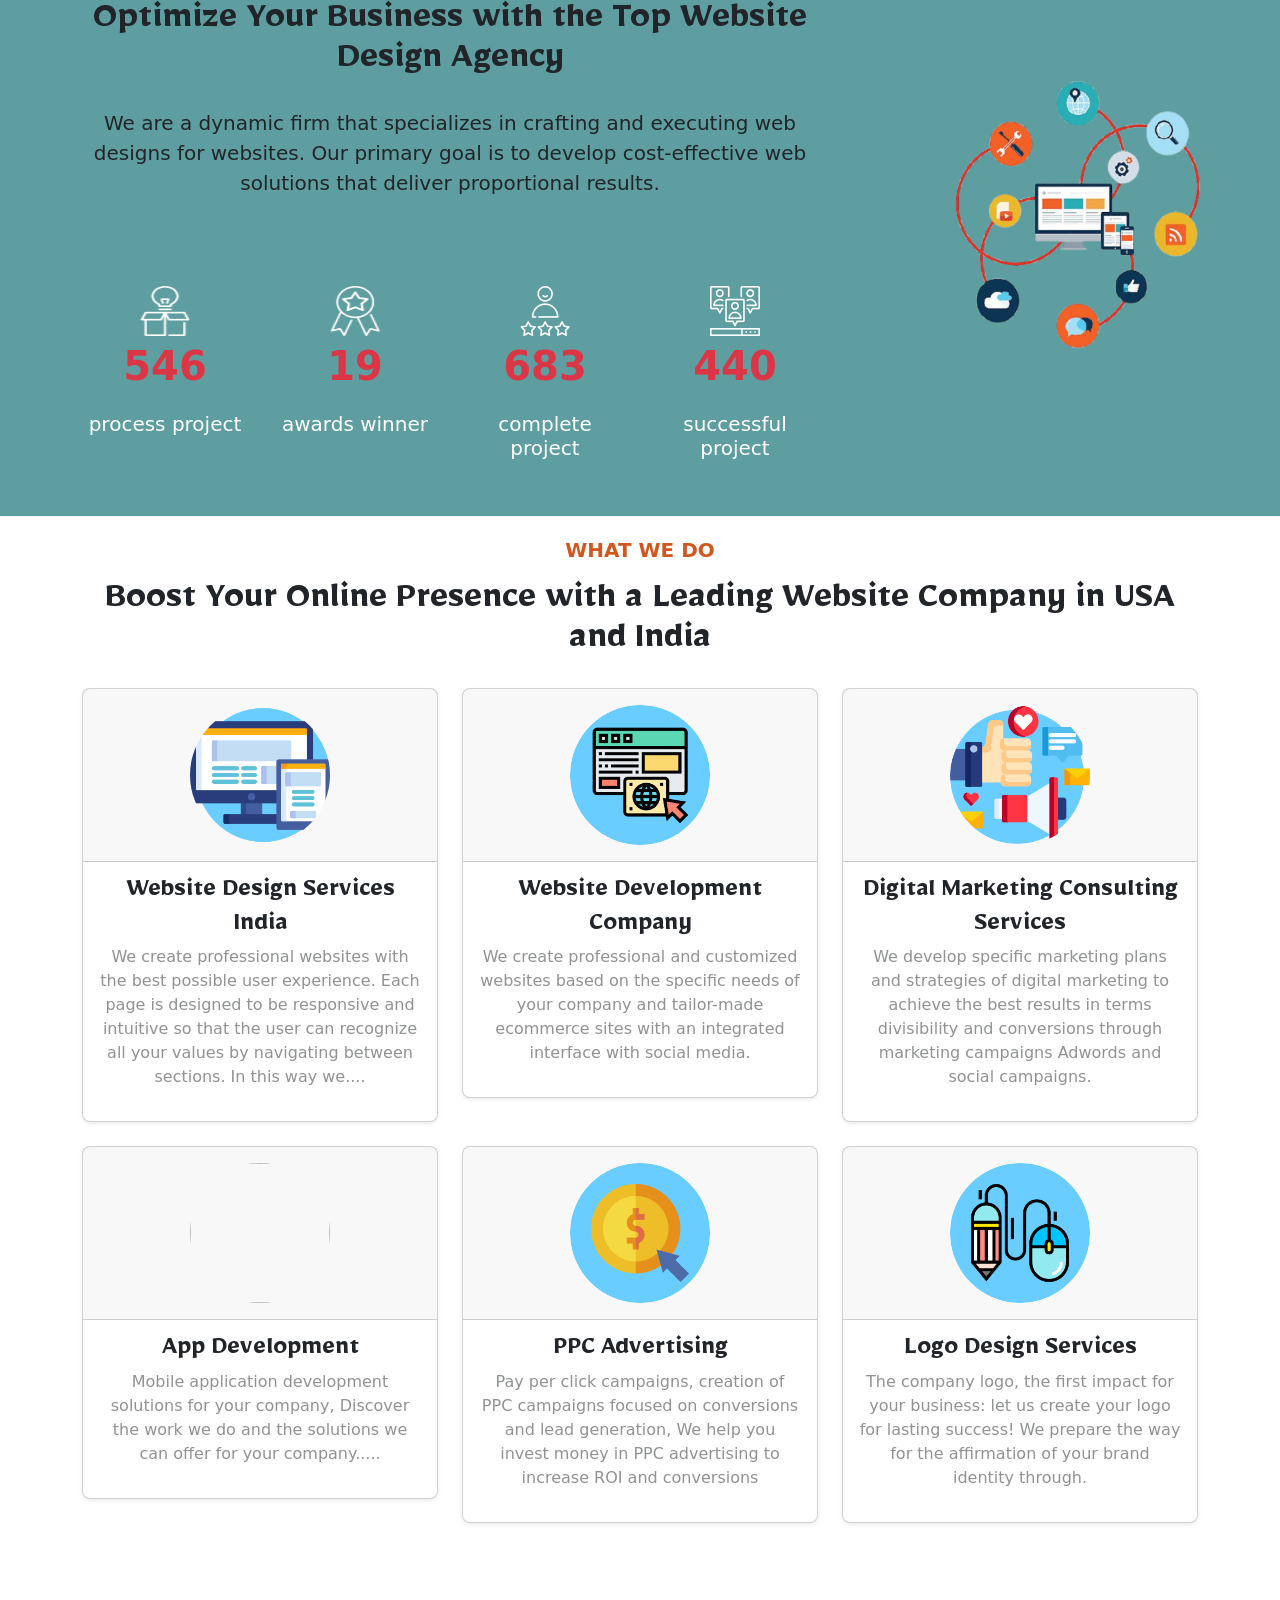
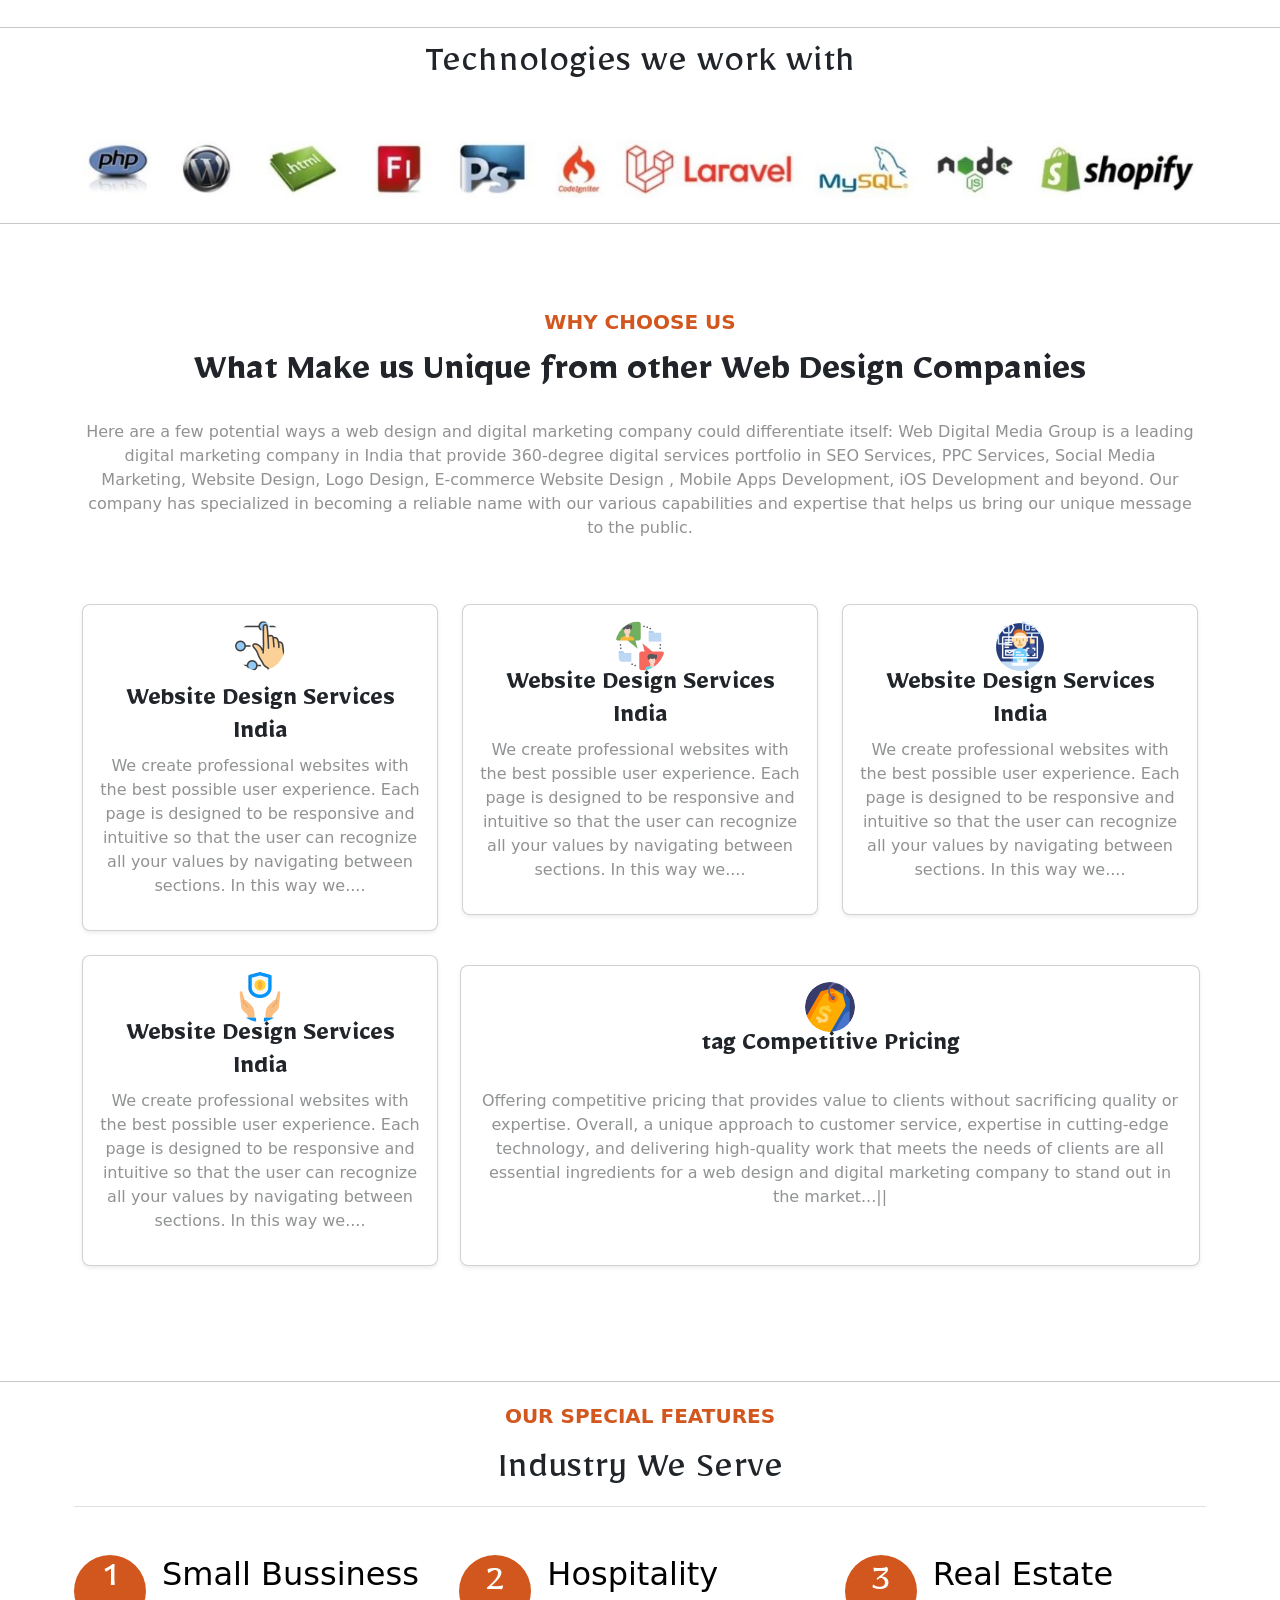
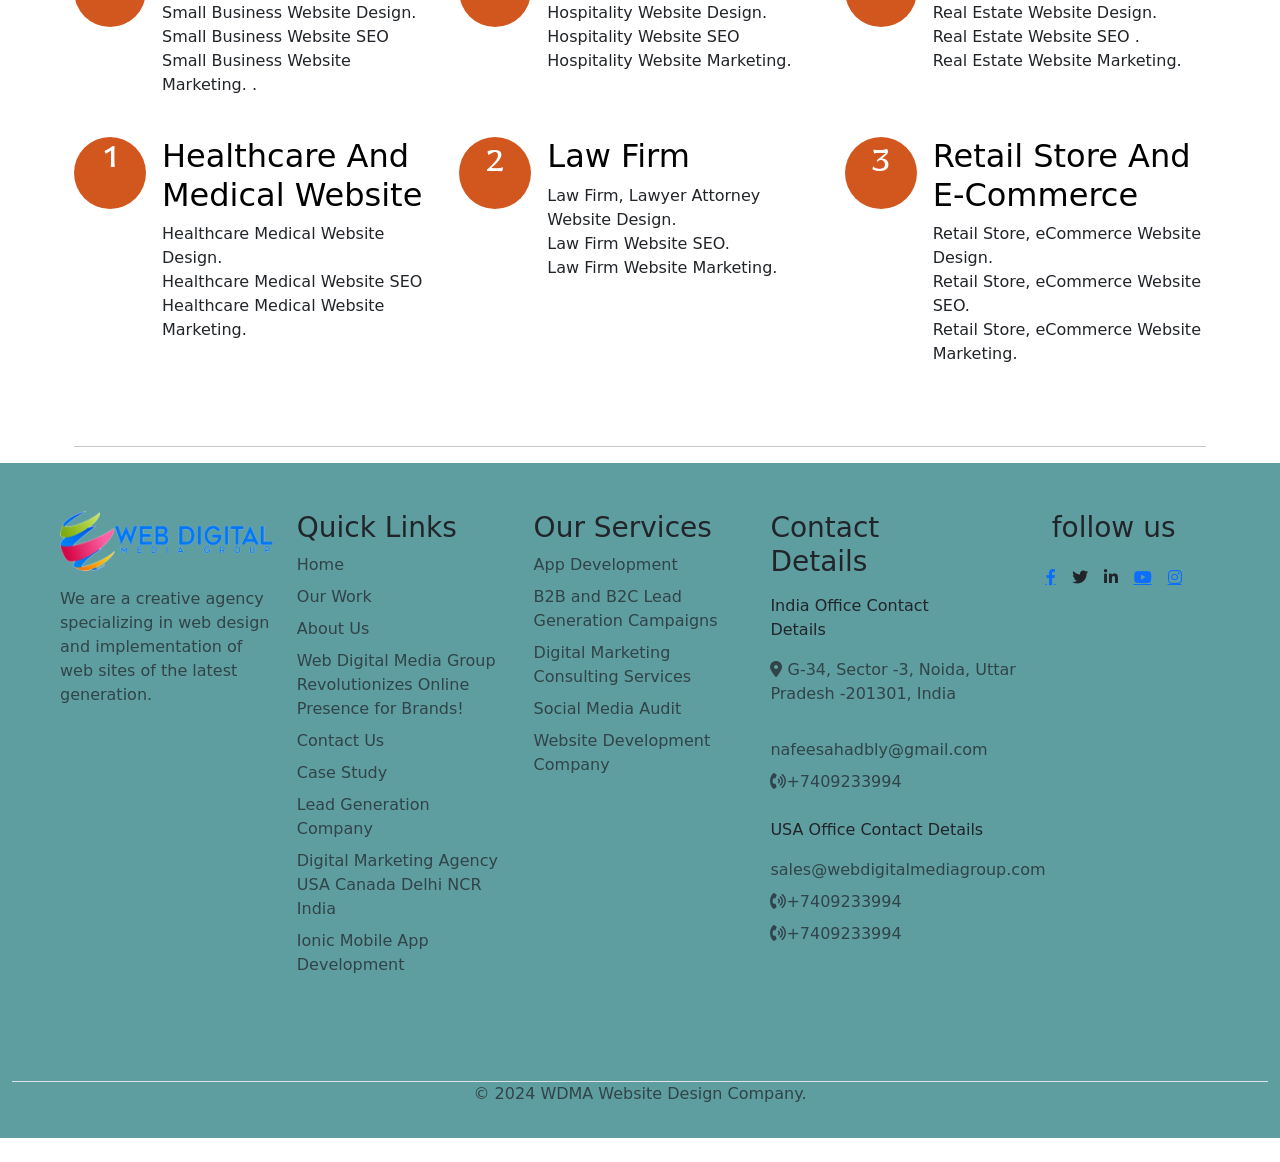
==== commit e8c2d9f2: "Update index.html  pages changes" ====
--- a/index.html
+++ b/index.html
@@ -65,8 +65,8 @@
           <li class="nav-item">
             <a class="nav-link active" aria-current="page" href="/ index.html">HOME</a>
           </li>
-          <li class="nav-item">
-            <a class="nav-link" href="/about.html">ABOUT</a>
+          <li class="nav-item active">
+            <a class="nav-link" href="about.html">ABOUT</a>
           </li>
           <li class="nav-item active"></li>
             <a class="nav-link" href="#">PORTFOLIOS</a><span class="sr-only"></span></a>
@@ -87,7 +87,7 @@
           </ul>
           </li>
           <li class="nav-item active">
-          <a class="nav-link" href="/contact.html">CONTACT US</a><span class="sr-only"></span></a>
+          <a class="nav-link" href="contact.html">CONTACT US</a><span class="sr-only"></span></a>
         </li>
         </ul>
         <form class="d-flex " role="search">
@@ -640,4 +640,4 @@
   AOS.init();
 </script>
 </body>                                                                                                                                   
-</html>+</html>
